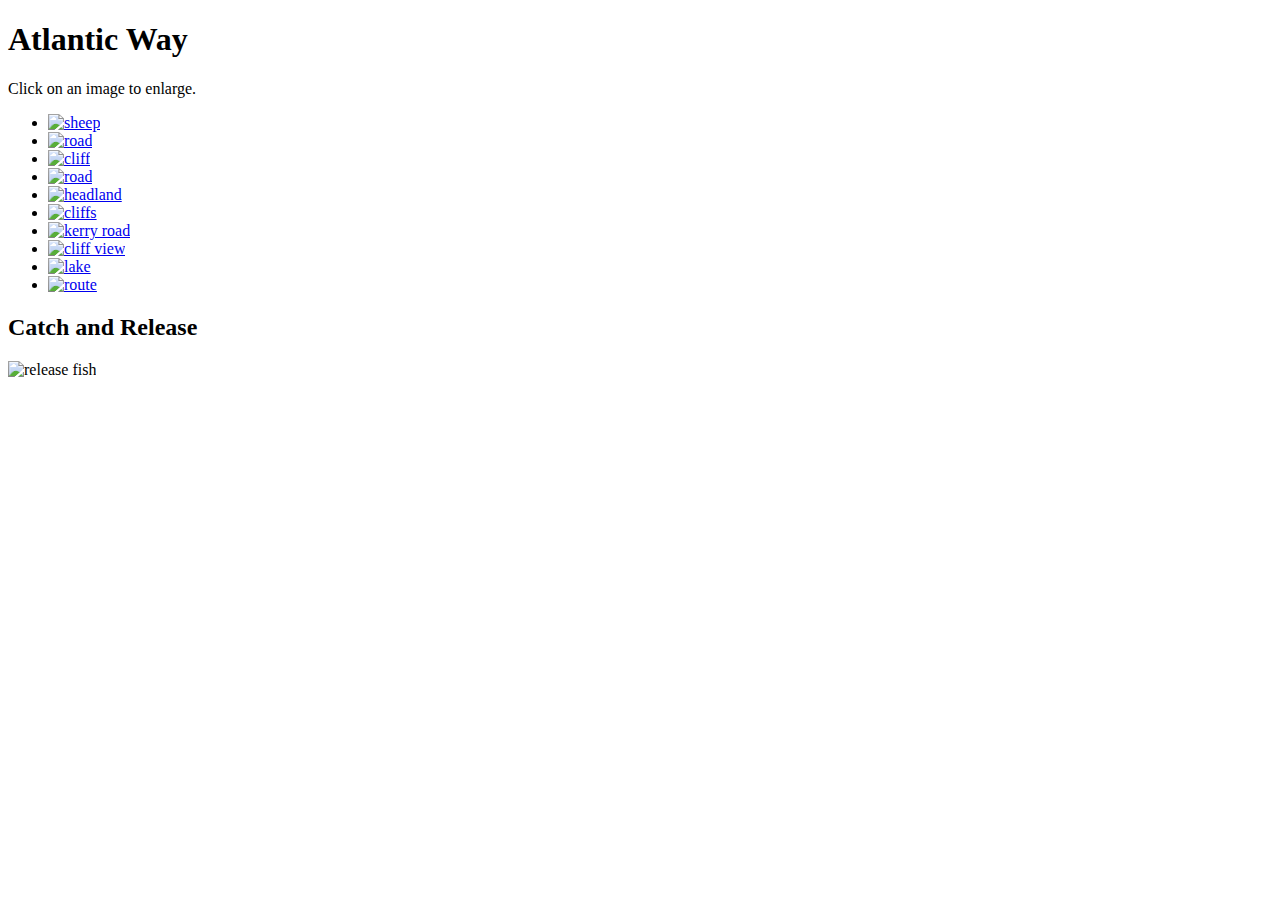
==== index.html @ 3f341a25 "add" ====
<!DOCTYPE html>
<html lang="en">
<head>
    <meta charset="UTF-8">
    <meta name="viewport" content="width=device-width, initial-scale=1">
    <title>Fishing Images Viewer</title>
    <link rel="stylesheet" href="image_swap.css">
</head>
<body>
    <main>
        <h1>Atlantic Way</h1>
        <p>Click on an image to enlarge.</p>

        <ul id="image_list">
            <li><a href="images/sheep.jpg" title="Local sheep">
                <img src="thumbnails/sheep.jpg" alt="sheep"></a></li>
                <li><a href="images/road.jpg" title="Cliffside road">
                <img src="thumbnails/road.jpg" alt="road"></a></li>
                <li><a href="images/cliffside.jpg" title="Cliffside sights">
                <img src="thumbnails/cliffside.jpg" alt="cliff"></a></li>
                <li><a href="images/drive.jpg" title="Coastal road">
                <img src="thumbnails/drive.jpg" alt="road"></a></li>
                <li><a href="images/headland.jpg" title="Northern headlands">
                <img src="thumbnails/headland.jpg" alt="headland"></a></li>
                <li><a href="images/galway.jpg" title="Cliffs of Galway">
                <img src="thumbnails/galway.jpg" alt="cliffs"></a></li>
                <li><a href="images/rockyroad.jpg" title="Road to Kerry">
                <img src="thumbnails/rockyroad.jpg" alt="kerry road"></a></li>
                <li><a href="images/view.jpg" title="View from cliffs">
                <img src="thumbnails/view.jpg" alt="cliff view"></a></li>
                <li><a href="images/lake.jpg" title="Connemara lake">
                <img src="thumbnails/lake.jpg" alt="lake"></a></li>
                <li><a href="images/atlantic.jpg" title="Scenic route">
                <img src="thumbnails/atlantic.jpg" alt="route"></a></li>
        </ul>

        <h2 id="caption">Catch and Release</h2>
        <p><img id="main_image" src="images/release.jpg" alt="release fish"></p>

        <script src="imageswap.js"></script>
    </main>    
</body>
</html>
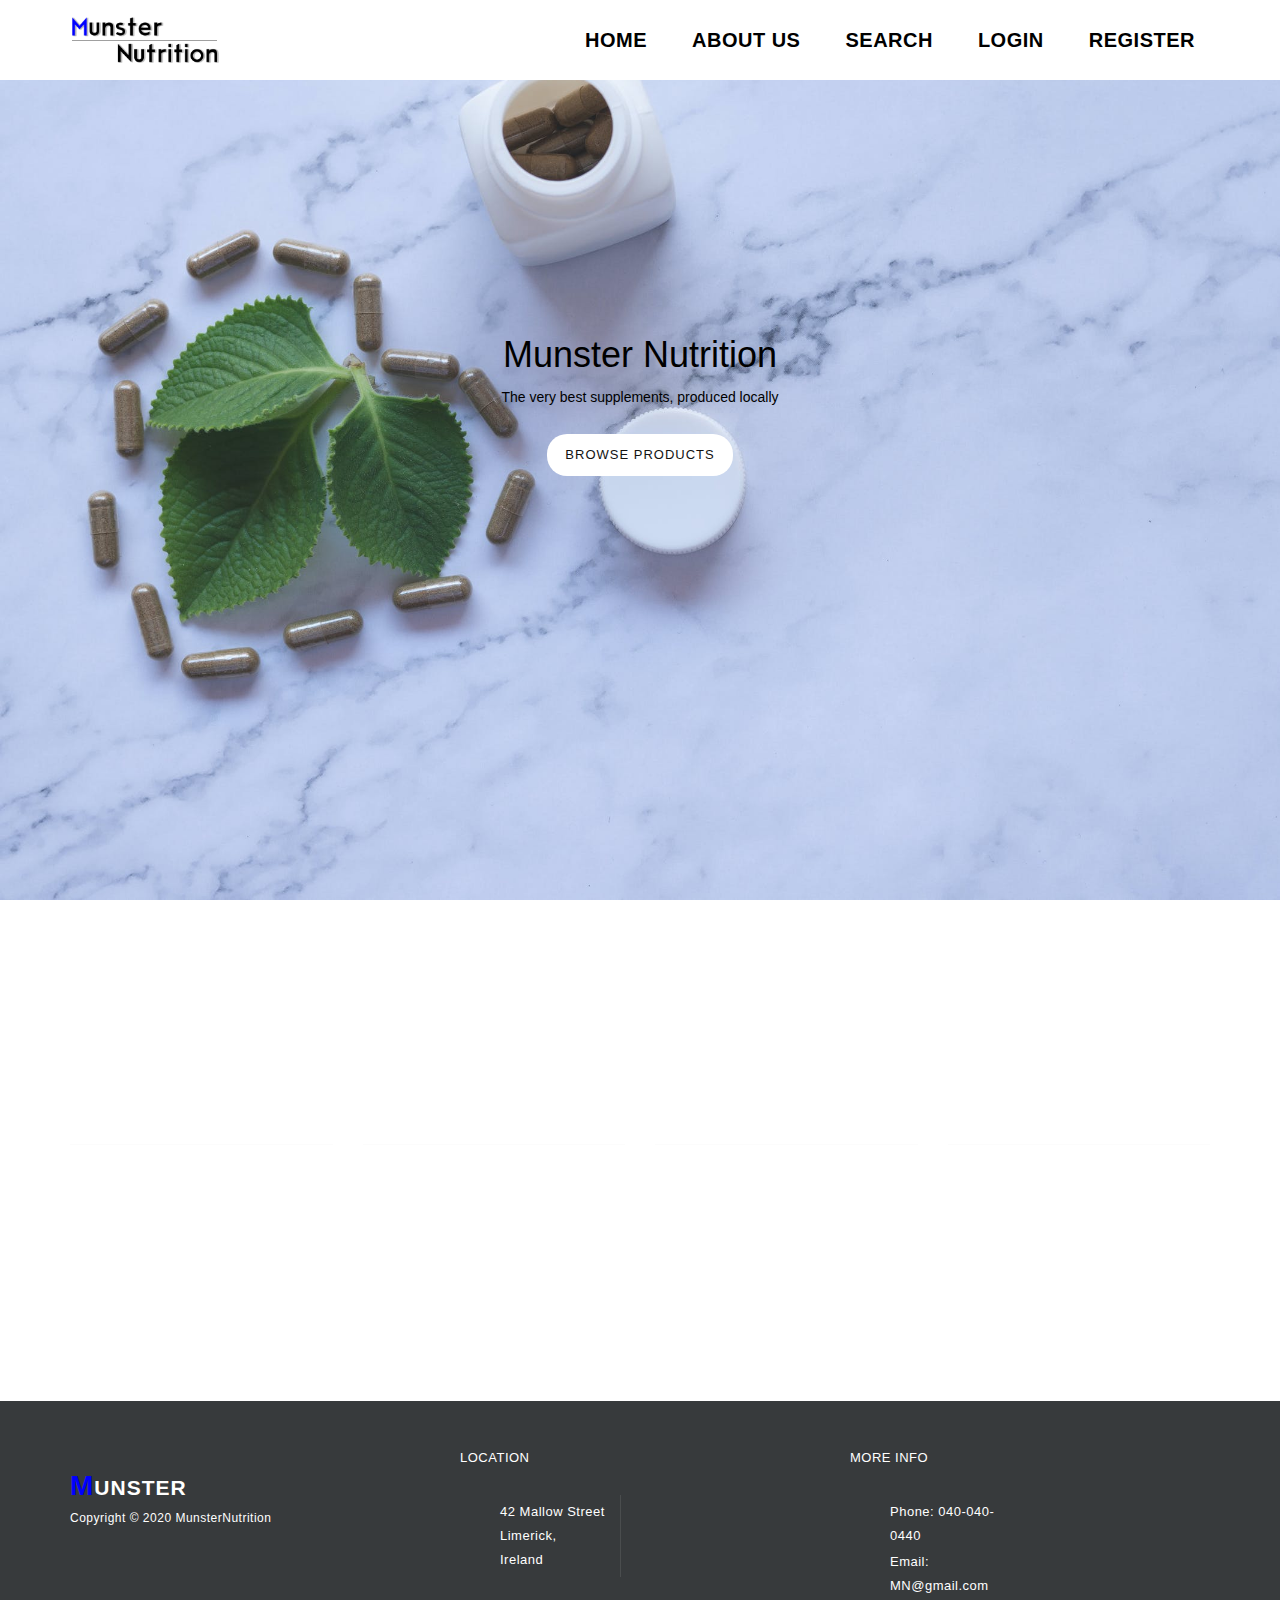
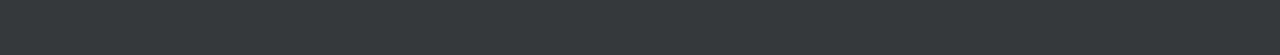
==== commit 1d83286d: "project homepage" ====
--- a/index.html
+++ b/index.html
@@ -1,44 +1,133 @@
 <!DOCTYPE html>
-<html lang="en">
-<head>
-    <meta charset="UTF-8">
-    <meta name="viewport" content="width=device-width, initial-scale=1">
-    <title>Fishing Images Viewer</title>
-    <link rel="stylesheet" href="image_swap.css">
-</head>
+<html>
+    <head>
+        <meta charset="utf-8">
+      
+
+        <title>Monster Nutrition</title>
+        
+        <meta name="viewport" content="width=device-width, initial-scale=1">
+        <link rel="stylesheet" href="css/bootstrap.min.css">
+        <link rel="stylesheet" href="css/mainCss.css">
+        
+
+        
+    </head>
+
 <body>
-    <main>
-        <h1>Atlantic Way</h1>
-        <p>Click on an image to enlarge.</p>
+    <div class="header">
+        <div class="container">
+            
+                <div class="navbar-header">
+                    
+                    <img src="img/logo.jpg" id="logoImg">
+                </div>
+                <!--/.navbar-header-->
+                <div id="main-nav" class="collapse navbar-collapse">
+                    <ul class="nav navbar-nav">
+                        <li><a href="#" >Home</a></li>
+                        <li><a href="#"  data-id="about">About Us</a></li>
+                        <li><a href="#"  data-id="search">search</a></li>
+                        <li><a href="#"  data-id="login">Login</a></li>
+                        <li><a href="#"  data-id="register">Register</a></li>
+                    </ul>
+                </div>
+            
+        </div>
+       
+    </div>
+   
 
-        <ul id="image_list">
-            <li><a href="images/sheep.jpg" title="Local sheep">
-                <img src="thumbnails/sheep.jpg" alt="sheep"></a></li>
-                <li><a href="images/road.jpg" title="Cliffside road">
-                <img src="thumbnails/road.jpg" alt="road"></a></li>
-                <li><a href="images/cliffside.jpg" title="Cliffside sights">
-                <img src="thumbnails/cliffside.jpg" alt="cliff"></a></li>
-                <li><a href="images/drive.jpg" title="Coastal road">
-                <img src="thumbnails/drive.jpg" alt="road"></a></li>
-                <li><a href="images/headland.jpg" title="Northern headlands">
-                <img src="thumbnails/headland.jpg" alt="headland"></a></li>
-                <li><a href="images/galway.jpg" title="Cliffs of Galway">
-                <img src="thumbnails/galway.jpg" alt="cliffs"></a></li>
-                <li><a href="images/rockyroad.jpg" title="Road to Kerry">
-                <img src="thumbnails/rockyroad.jpg" alt="kerry road"></a></li>
-                <li><a href="images/view.jpg" title="View from cliffs">
-                <img src="thumbnails/view.jpg" alt="cliff view"></a></li>
-                <li><a href="images/lake.jpg" title="Connemara lake">
-                <img src="thumbnails/lake.jpg" alt="lake"></a></li>
-                <li><a href="images/atlantic.jpg" title="Scenic route">
-                <img src="thumbnails/atlantic.jpg" alt="route"></a></li>
-        </ul>
 
-        <h2 id="caption">Catch and Release</h2>
-        <p><img id="main_image" src="images/release.jpg" alt="release fish"></p>
+    <div class="parallax-content baner-content" id="home">
+        <div class="container">
+            <div class="text-content">
+                <h2>Munster Nutrition</h2>
+                <p>The very best supplements, produced locally</p>
+                <div class="primary-white-button">
+                    <a href="#" class="scroll-link" data-id="about">Browse Products</a>
+                </div>
+            </div>
+        </div>
+    </div>
 
-        <script src="imageswap.js"></script>
-    </main>    
+
+    <section id="about" class="page-section">
+        <div class="container">
+            <div class="row">
+                <div class="col-md-3 col-sm-6 col-xs-12">
+                    <div class="service-item">
+                        
+                        <h4>Locally Produced</h4>
+                        <div class="line-dec"></div>
+                        <p>Locally made in the county of Limerick, providing the whole province of Munster with top quality supplements.</p>
+                        
+                    </div>
+                </div>
+                <div class="col-md-3 col-sm-6 col-xs-12">
+                    <div class="service-item">
+                        
+                        <h4>Lab Tested</h4>
+                        <div class="line-dec"></div>
+                        <p>All the supplements are lab tested to make sure they give the best performance and are safe for use.</p>
+                        
+                    </div>
+                </div>
+                <div class="col-md-3 col-sm-6 col-xs-12">
+                    <div class="service-item">
+                       
+                        <h4>24/7 Customer Support</h4>
+                        <div class="line-dec"></div>
+                        <p>Our customers are very important for us and we offer 24/7 customer support.</p>
+                        
+                    </div>
+                </div>
+                <div class="col-md-3 col-sm-6 col-xs-12">
+                    <div class="service-item">
+                        
+                        <h4>Wide Range of Products</h4>
+                        <div class="line-dec"></div>
+                        <p>Feel free to browse our wide range of goods.</p>
+                        
+                    </div>
+                </div>
+            </div>
+        </div>
+    </section>
+
+    <footer>
+        <div class="container">
+            <div class="row">
+                <div class="col-md-4 col-sm-12">
+                    <div class="logo">
+                        <a class="logo-ft scroll-top" href="#"><em>M</em>unster</a>
+                        <p>Copyright &copy; 2020 MunsterNutrition 
+                       </p>
+                    </div>
+                </div>
+                <div class="col-md-4 col-sm-12">
+                    <div class="location">
+                        <h4>Location</h4>
+                        <ul>
+                            <li>42 Mallow Street <br>
+                            Limerick, <br>Ireland</li>
+                        </ul>
+                    </div>
+                </div>
+                <div class="col-md-2 col-sm-12">
+                    <div class="contact-info">
+                        <h4>More Info</h4>
+                        <ul>
+                            <li><em>Phone</em>: 040-040-0440</li>
+                            <li><em>Email</em>: MN@gmail.com</li>
+                        </ul>
+                    </div>
+                </div>
+             
+            </div>
+        </div>
+    </footer>
+
+   
 </body>
-</html>
-
+</html>--- a/css/mainCss.css
+++ b/css/mainCss.css
@@ -0,0 +1,426 @@
+
+
+
+
+
+p {
+	color: #7a7a7a;
+	font-size: 14px;
+	line-height: 24px;
+}
+/*for main img*/
+.parallax-content {
+  width: 100%;
+  min-height: 100vh;
+  background-size: cover;
+}
+
+
+.primary-white-button a {
+	display: inline-block;
+	background-color: #fff;
+	font-size: 13px;
+	padding: 12px 18px;
+	color: #121212;
+	font-weight: 500;
+	letter-spacing: 1px;
+	text-transform: uppercase;
+	text-decoration: none;
+	border-radius: 20px;
+}
+
+
+/*for moving navbar*/
+.header {
+    position: fixed;
+    top: 0;
+    left: 0;
+    width: 100%;
+    padding: 0;
+    z-index: 10000;
+    transition: all 0.2s ease-in-out;
+    height: 80px;
+    background-color:white;
+
+
+    
+    text-align: center;
+    line-height: 40px;
+}
+
+
+
+
+
+.navbar-nav>li>a {
+	color: black;
+	font-size: 20px;
+	font-weight: 700;
+	text-transform: uppercase;
+	text-shadow: none;
+	line-height: 80px;
+	padding: 0px;
+	letter-spacing: 0.5px;
+}
+
+.navbar-nav>li {
+	margin-left: 45px;
+}
+
+@media (min-width: 768px) {
+    .header .navbar-brand {
+        padding-left: 0;
+    }
+    .navbar-nav {
+        float: right;
+    }
+}
+@media (max-width: 480px) {
+    .page-section h1 {
+        font-size: 3em;
+    }
+    .page-section h2 {
+        font-size: 2em;
+    }
+    .page-section p {
+        font-size: 1em;
+        margin: 0 0 20px;
+    }
+}
+
+/*main image*/
+.baner-content {
+	width: 100%;
+  	padding-top: 35vh;
+  	text-align: center;
+  	background-image: url(../img/main_image.jpg);
+  	vertical-align: middle;
+}
+
+#logoImg {
+	
+	max-height: 50px;
+	padding:2px;
+	margin-top: 15px;
+}
+
+.baner-content .text-content {
+	text-align: center;
+}
+
+.baner-content .text-content h2 {
+	font-size: 36px;
+	font-weight: 400;
+	color: black;
+}
+
+.baner-content .text-content p {
+	color: black;
+	font-size: 14px;
+	line-height: 24px;
+	padding: 0px 25%;
+}
+
+.baner-content .text-content .primary-white-button {
+	margin-top: 25px;
+}
+
+/*second img*/
+#about {
+	padding: 150px 0px;
+	background-image: url(../img/about_us.jpg);
+	background-repeat: no-repeat;
+	background-size: cover;
+	background-attachment: fixed;
+}
+
+#about .service-item {
+	text-align: center;
+}
+
+#about .service-item .icon {
+	width: 110px;
+	height: 110px;
+	display: inline-block;
+	text-align: center;
+	line-height: 104px;
+	border: 3px solid #fff;
+	border-radius: 50%;
+	background-color: #f7c552;
+}
+
+#about .service-item h4 {
+	margin-bottom: 30px;
+	margin-top: 45px;
+	font-size: 17px;
+	font-weight: 500;
+	color: #fff;
+	letter-spacing: 1px;
+}
+
+#about .service-item .line-dec {
+	width: 100%;
+	height: 1px;
+	background-color: rgba(250, 250, 250, 0.5);
+}
+
+#about .service-item p {
+	color: #fff;
+	margin-top: 30px;
+}
+
+#about .service-item .primary-blue-button {
+	margin-top: 35px;
+}
+
+
+
+
+
+
+
+footer {
+	margin-top: -6px;
+	background-color: #373a3c;
+	padding: 50px 0px;
+}
+footer .logo em {
+	font-style: normal;
+	font-size: 28px;
+	color: blue;
+}
+footer .logo-ft {
+	display: inline-block;
+	margin-top: 15px;
+	text-decoration: none;
+	color: #fff;
+	font-size: 21px;
+	font-weight: 900;
+	text-transform: uppercase;
+	text-shadow: none;
+	letter-spacing: 1px;
+}
+
+footer .logo p {
+	font-weight: 300;
+	font-size: 12px;
+	color: #fff;
+	margin-bottom: -10px;
+	letter-spacing: 0.5px;
+}
+
+
+footer .logo a {
+	color: #FFF;
+}
+
+footer .logo a:hover {
+	color: black;
+}
+
+footer .location h4 {
+	margin-top: 0px;
+	font-size: 13px;
+	font-weight: 500;
+	color: #fff;
+	text-transform: uppercase;
+	letter-spacing: 0.5px;
+	margin-bottom: 30px;
+}
+
+footer .location ul li {
+	font-size: 13px;
+	color: #fff;
+	display: inline-block;
+	line-height: 24px;
+	letter-spacing: 0.5px;
+	padding-top: 5px;
+	padding-bottom: 5px;
+}
+
+footer .location ul li:first-child {
+	margin-right: 15px;
+	padding-right: 15px;
+	border-right: 1px solid rgba(250, 250, 250, 0.1);
+}
+
+footer .contact-info h4 {
+	margin-top: 0px;
+	font-size: 13px;
+	font-weight: 500;
+	color: #fff;
+	text-transform: uppercase;
+	letter-spacing: 0.5px;
+	margin-bottom: 30px;
+}
+
+footer .contact-info ul li {
+	font-size: 13px;
+	color: #fff;
+	display: inline-block;
+	line-height: 24px;
+	letter-spacing: 0.5px;
+	padding-top: 5px;
+	padding-bottom: 5px;
+	font-weight: 300;
+	margin-bottom: -15px;
+}
+
+footer .contact-info ul li em {
+	font-style: normal;
+	font-weight: 500;
+}
+
+
+/* RESPONSIVE */
+
+@media (max-width: 991px){
+
+	.baner-content .text-content p {
+		padding: 0px 15%;
+	}
+
+
+	#about .service-item {
+		margin-bottom: 80px;
+	} 
+
+	#portfolio .section-heading {
+		text-align: center;
+		padding-top: 100px;
+		padding-bottom: 100px;
+		background-color: #33c1cf;
+		height: 505px;
+		margin-left: -15px;
+		padding-left: 0vh;
+		margin-right: -15px;
+		padding-right: 0vh;
+		overflow: hidden;
+	}
+
+	#portfolio .section-heading .line-dec {
+		margin: 20px auto 15px auto;
+	}
+
+	#portfolio .section-heading p {
+		padding: 0px 20px;
+	}
+
+	.projects-holder {
+		text-align: center;
+		padding: 15px 0px;
+	}
+
+	#portfolio .project-item {
+		margin: 15px 0px;
+	}
+
+	#blog .section-heading {
+		text-align: center;
+		padding-top: 100px;
+		padding-bottom: 100px;
+		background-color: rgba(0, 0, 0, 0.5);
+		margin-left: -15px;
+		padding-left: 0vh;
+		margin-right: -15px;
+		padding-right: 0vh;
+		overflow: hidden;
+	}
+
+	#blog .section-heading .line-dec {
+		margin: 20px auto 15px auto;
+	}
+
+	#blog .section-heading p {
+		padding: 0px 30px;
+	}
+
+	.tabs {
+		padding: 0px 45px;
+	}
+
+	#first-tab-group {
+		margin-bottom: 30px;
+	}
+
+	#contact-us .section-heading p {
+		padding: 0px 10%;
+	}
+
+	footer {
+		text-align: center;
+	}
+
+	footer .logo {
+		margin-bottom: 30px;
+		padding-bottom: 30px;
+		border-bottom: 1px solid rgba(250, 250, 250, 0.1);
+	}
+
+	footer .location {
+		margin-bottom: 30px;
+		padding-bottom: 30px;
+		border-bottom: 1px solid rgba(250, 250, 250, 0.1);
+	}
+
+	footer .contact-info {
+		margin-bottom: 30px;
+		padding-bottom: 30px;
+		border-bottom: 1px solid rgba(250, 250, 250, 0.1);
+	}
+
+	footer .contact-info ul li {
+		margin-right: 10px;
+		margin-left: 10px;
+	}
+
+}
+
+@media (max-width: 768px){
+	.baner-content .text-content p {
+		padding: 0px 10%;
+	}
+	#main-nav {
+		margin-left: -15px;
+		margin-right: -15px;
+		border-top: none;
+		margin-top: 15px;
+		background-color: rgba(250, 250, 250, 0.95);
+	}
+
+	.navbar-nav {
+		margin-top: 0px;
+		margin-bottom: 0px;
+	}
+
+	.navbar-inverse .navbar-nav>li {
+		margin-left: 0px;
+		border-bottom: 1px solid rgba(0, 0, 0, 0.1);
+	}
+
+	.navbar-inverse .navbar-nav>li:last-child {
+		border-bottom: none;
+	}
+
+
+	.navbar-inverse .navbar-nav>li>a {
+		font-family: 'Roboto', sans-serif;
+		line-height: 55px;
+		color: #343434;
+	}
+
+}
+
+@media (max-width: 385px){
+
+	footer .location ul li {
+		display: block;
+	}
+
+	footer .location ul li:first-child {
+		margin-right: 0px;
+		padding-right: 0px;
+		border-right: none;
+	}
+
+}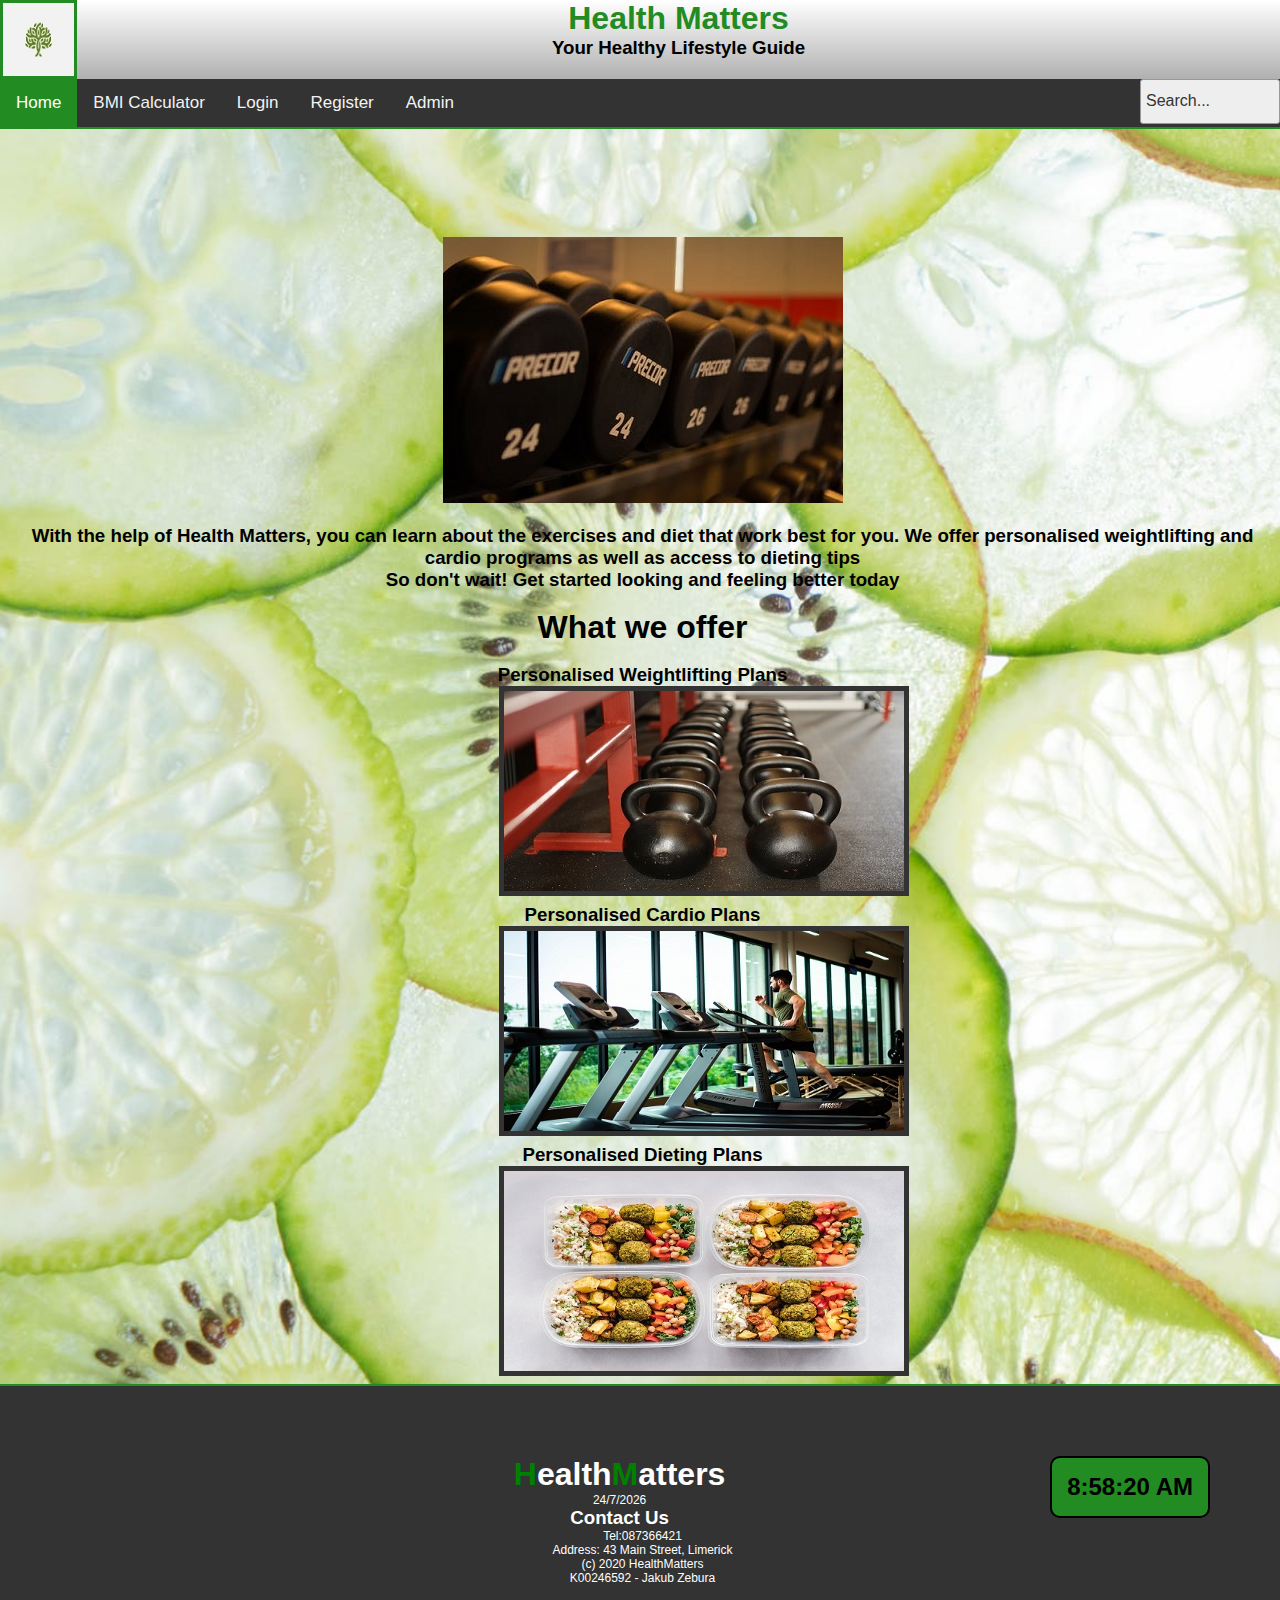
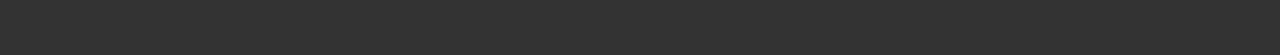
==== commit 71a25dd1: "add" ====
--- a/index.html
+++ b/index.html
@@ -1,133 +1,152 @@
 <!DOCTYPE html>
-<html>
+<!--
+To change this license header, choose License Headers in Project Properties.
+To change this template file, choose Tools | Templates
+and open the template in the editor.
+-->
+<html lang="en">
+   
     <head>
-        <meta charset="utf-8">
+        <title>Health Matters</title>
+        <meta charset="UTF-8">
+        <meta name="viewport" content="width=device-width, initial-scale=1.0">
+        <link rel="stylesheet" href="css/mainCss.css">
+        <link rel="shortcut icon"  href=”images/treelogo.jpg”>
+        <link rel="stylesheet" href="https://cdnjs.cloudflare.com/ajax/libs/font-awesome/4.7.0/css/font-awesome.min.css">
+        
+    </head>
+    <body>
+    <div class="content">
+        <header>
+            <a href="index.html"> <img src="images/treelogo.jpg" alt="Logo" id="tlogo"></a>
+    <h1>Health Matters</h1>
+    <h3>Your Healthy Lifestyle Guide</h3>
+            
+         <div class="topnav" id="myTopnav">
+  <a href="index.html" class="active">Home</a>
+  <a href="bmi.html">BMI Calculator</a>
+  <a href="login.html">Login</a>
+  <a href="register.html">Register</a>
+  <a href="adminlogin.html">Admin</a>
+    <a href="javascript:void(0);" class="icon" onclick="myFunction()">
+        <i class="fa fa-bars"></i> </a>
+        <label for="searchfield">
+                    <input type="search" name="searchfield" id="searchfield" placeholder="Search...">
+                </label>
+</div>   
+            
+            
+            
+ </header>
+        <main>
+            
+         
+         
+          <ul id="image_list">
+            <li><a href="images/weights2.jpg">
+                </a></li>
+                <li><a href="images/deadlift.jpeg">
+                </a></li>
+                <li><a href="images/meal2.jpeg">
+               </a></li>
+               <li><a href="images/meal3.jpeg">
+               </a></li>
+               <li><a href="images/cardio2.jpeg">
+               </a></li>
+               <li><a href="images/weights3.jpeg">
+               </a></li>
+
+        </ul>
+    
+        <p><img id="main_image" src="images/weights2.jpg" alt="weights"></p>
+             
+ 
+       
+    
+        <br>    
+<h3>With the help of Health Matters, you can learn about
+   the exercises and diet that work best for you. We offer personalised weightlifting and cardio programs as well as access to dieting tips</h3> 
+        <h3>So don't wait! Get started looking and feeling better today</h3>
       
+        <br>  
+<h1>What we offer</h1>
+<br>
+      <h3>Personalised Weightlifting Plans</h3>
+      <div class="flip-card">
+  <div class="flip-card-inner">
+    <div class="flip-card-front">
+      <img src="images/weight.jpeg" alt="Avatar" id="page">
+    </div>
+    <div class="flip-card-back">
+      <h1>Weightlifting</h1>
+      <p>Weightlifting training can help you manage or lose weight while increasing your muscle mass and increase your metabolism to help you burn more calories. It can also increase bone density and reduce the risk of osteoporosis.</p>
+    </div>
+  </div>
+</div>
+      
+   <br>    
+<h3>Personalised Cardio Plans</h3>
+<div class="flip-card">
+  <div class="flip-card-inner">
+    <div class="flip-card-front">
+      <img src="images/cardio.jpeg" alt="Avatar" id="page2">
+    </div>
+    <div class="flip-card-back">
+      <h1>Cardio</h1>
+      <p>Want to lose weight or increase your overall stamina? Cardiovascular exercise burns calories and improves overall health. It can reduce belly fat, promote brain growth, prevent stress, and help you focus.</p>
+    </div>
+  </div>
+</div>
 
-        <title>Monster Nutrition</title>
-        
-        <meta name="viewport" content="width=device-width, initial-scale=1">
-        <link rel="stylesheet" href="css/bootstrap.min.css">
-        <link rel="stylesheet" href="css/mainCss.css">
+<br>
+       <h3>Personalised Dieting Plans</h3>
+       <div class="flip-card">
+  <div class="flip-card-inner">
+    <div class="flip-card-front">
+      <img src="images/meal.jpeg" alt="Avatar" id="page3">
+    </div>
+    <div class="flip-card-back">
+      <h1>Dieting</h1>
+      <p>You can find many diets online, but we at Health Matters know that each body is unique and we offer a personalised dieting plan for our customers. Maintaining a healthy diet is probably the most important thing you can do to promote overall health.</p>
+      
+    </div>
+  </div>
+</div>
+
+
+       <br>
+
+
+
         
 
+    <footer>
         
-    </head>
+        <span id="clock"></span>
+        <h1><strong>H</strong>ealth<strong>M</strong>atters</h1>
+        <p id="date"></p>
+        <h3>Contact Us</h3>
+        <p id="contact"> Tel:087366421<p>
+        <p id="contact2"> Address: 43 Main Street, Limerick<p>
+         
+     
+    <p>(c) 2020 HealthMatters</p>
+    <p>K00246592 - Jakub Zebura</p>
+    
+    
+    
+    
+    </footer>        
+            
 
-<body>
-    <div class="header">
-        <div class="container">
+  
             
-                <div class="navbar-header">
-                    
-                    <img src="img/logo.jpg" id="logoImg">
-                </div>
-                <!--/.navbar-header-->
-                <div id="main-nav" class="collapse navbar-collapse">
-                    <ul class="nav navbar-nav">
-                        <li><a href="#" >Home</a></li>
-                        <li><a href="#"  data-id="about">About Us</a></li>
-                        <li><a href="#"  data-id="search">search</a></li>
-                        <li><a href="#"  data-id="login">Login</a></li>
-                        <li><a href="#"  data-id="register">Register</a></li>
-                    </ul>
-                </div>
-            
-        </div>
-       
+        </main>
+        <script src="js/mainJS.js"></script>
+        <script src="js/date.js"></script>
+        
     </div>
-   
-
-
-    <div class="parallax-content baner-content" id="home">
-        <div class="container">
-            <div class="text-content">
-                <h2>Munster Nutrition</h2>
-                <p>The very best supplements, produced locally</p>
-                <div class="primary-white-button">
-                    <a href="#" class="scroll-link" data-id="about">Browse Products</a>
-                </div>
-            </div>
-        </div>
-    </div>
-
-
-    <section id="about" class="page-section">
-        <div class="container">
-            <div class="row">
-                <div class="col-md-3 col-sm-6 col-xs-12">
-                    <div class="service-item">
-                        
-                        <h4>Locally Produced</h4>
-                        <div class="line-dec"></div>
-                        <p>Locally made in the county of Limerick, providing the whole province of Munster with top quality supplements.</p>
-                        
-                    </div>
-                </div>
-                <div class="col-md-3 col-sm-6 col-xs-12">
-                    <div class="service-item">
-                        
-                        <h4>Lab Tested</h4>
-                        <div class="line-dec"></div>
-                        <p>All the supplements are lab tested to make sure they give the best performance and are safe for use.</p>
-                        
-                    </div>
-                </div>
-                <div class="col-md-3 col-sm-6 col-xs-12">
-                    <div class="service-item">
-                       
-                        <h4>24/7 Customer Support</h4>
-                        <div class="line-dec"></div>
-                        <p>Our customers are very important for us and we offer 24/7 customer support.</p>
-                        
-                    </div>
-                </div>
-                <div class="col-md-3 col-sm-6 col-xs-12">
-                    <div class="service-item">
-                        
-                        <h4>Wide Range of Products</h4>
-                        <div class="line-dec"></div>
-                        <p>Feel free to browse our wide range of goods.</p>
-                        
-                    </div>
-                </div>
-            </div>
-        </div>
-    </section>
-
-    <footer>
-        <div class="container">
-            <div class="row">
-                <div class="col-md-4 col-sm-12">
-                    <div class="logo">
-                        <a class="logo-ft scroll-top" href="#"><em>M</em>unster</a>
-                        <p>Copyright &copy; 2020 MunsterNutrition 
-                       </p>
-                    </div>
-                </div>
-                <div class="col-md-4 col-sm-12">
-                    <div class="location">
-                        <h4>Location</h4>
-                        <ul>
-                            <li>42 Mallow Street <br>
-                            Limerick, <br>Ireland</li>
-                        </ul>
-                    </div>
-                </div>
-                <div class="col-md-2 col-sm-12">
-                    <div class="contact-info">
-                        <h4>More Info</h4>
-                        <ul>
-                            <li><em>Phone</em>: 040-040-0440</li>
-                            <li><em>Email</em>: MN@gmail.com</li>
-                        </ul>
-                    </div>
-                </div>
-             
-            </div>
-        </div>
-    </footer>
-
-   
-</body>
-</html>+  
+        
+    </body>
+</html>
--- a/css/mainCss.css
+++ b/css/mainCss.css
@@ -1,426 +1,306 @@
 
-
-
-
-
-p {
-	color: #7a7a7a;
-	font-size: 14px;
-	line-height: 24px;
-}
-/*for main img*/
-.parallax-content {
+* {
+    
+    padding: 0;
+    margin: 0;
+}
+
+.topnav {
+  overflow: hidden;
+  background-color: #333;
   width: 100%;
-  min-height: 100vh;
-  background-size: cover;
-}
-
-
-.primary-white-button a {
-	display: inline-block;
-	background-color: #fff;
-	font-size: 13px;
-	padding: 12px 18px;
-	color: #121212;
-	font-weight: 500;
-	letter-spacing: 1px;
-	text-transform: uppercase;
-	text-decoration: none;
-	border-radius: 20px;
-}
-
-
-/*for moving navbar*/
-.header {
-    position: fixed;
+
+    
+ 
+}
+
+.topnav a {
+  float: left;
+  display: block;
+  color: #f2f2f2;
+  text-align: center;
+  
+  padding: 14px 16px;
+  text-decoration: none;
+  font-size: 17px;
+}
+
+.topnav a:hover {
+  background-color: #ddd;
+  color: black;
+}
+
+.topnav a.active {
+  background-color: #228B22;
+  color: white;
+}
+
+.topnav .icon {
+  display: none;
+}
+
+@media screen and (max-width: 600px) {
+  .topnav a:not(:first-child) {display: none;}
+  .topnav a.icon {
+    float: right;
+    display: block;
+  }
+}
+
+@media screen and (max-width: 600px) {
+  .topnav.responsive {position: relative;}
+  .topnav.responsive .icon {
+    position: absolute;
+    right: 0;
     top: 0;
-    left: 0;
-    width: 100%;
-    padding: 0;
-    z-index: 10000;
-    transition: all 0.2s ease-in-out;
-    height: 80px;
-    background-color:white;
-
-
-    
+  }
+  .topnav.responsive a {
+    float: none;
+    display: block;
+    text-align: left;
+  }
+}
+
+/* The flip card container - set the width and height to whatever you want. We have added the border property to demonstrate that the flip itself goes out of the box on hover (remove perspective if you don't want the 3D effect */
+.flip-card {
+  background-color: transparent;
+  width: 400px;
+  margin-left: 39%;
+  height: 200px;
+  perspective: 1000px; 
+}
+
+/* This container is needed to position the front and back side */
+.flip-card-inner {
+  position: relative;
+  width: 100%;
+  height: 100%;
+  text-align: center;
+  
+  transition: transform 0.8s;
+  transform-style: preserve-3d;
+}
+
+/* Do an horizontal flip when you move the mouse over the flip box container */
+.flip-card:hover .flip-card-inner {
+  transform: rotateY(180deg);
+}
+
+/* Position the front and back side */
+.flip-card-front, .flip-card-back {
+  position: absolute;
+  width: 100%;
+  height: 100%;
+  -webkit-backface-visibility: hidden; /* Safari */
+  backface-visibility: hidden;
+}
+
+
+
+/* Style the back side */
+.flip-card-back {
+  background-color: #333;
+  color: white;
+  transform: rotateY(180deg);
+}
+.flip-card-back h1{
+    color: #228B22;
+}
+
+/*mobile view for flipcards*/
+@media screen and (max-width: 600px) {
+  .flip-card {
+  background-color: transparent;
+  width: 400px;
+  margin-left: 5%;
+  height: 200px;
+  perspective: 1000px; 
+}
+  }
+
+
+
+
+
+
+
+
+
+
+
+
+/*clock*/
+#clock {
+  float: right;
+  margin-left: -10%;
+  font: bold 24px sans-serif;   /* Use a big bold font */
+  background: #228B22;             /* on a light bluish-gray background. */
+  padding: 15px;                /* Surround it with some space */
+  border: solid black 2px;      /* and a solid black border */
+  border-radius: 10px;          /* with rounded corners. */
+}
+/*mobile view for clock*/
+@media screen and (max-width: 600px) {
+  #clock {
+  float: left;
+  margin-right: -15%;
+  font: bold 24px sans-serif;   /* Use a big bold font */
+  background: #228B22;             /* on a light bluish-gray background. */
+  padding: 1px;                /* Surround it with some space */
+  border: solid black 2px;      /* and a solid black border */
+  border-radius: 10px;          /* with rounded corners. */
+}
+  }
+
+
+
+
+
+
+
+#searchfield::placeholder {
+                color: #333;
+            }
+
+            #searchfield {
+                
+                box-sizing: content-box;
+                font-size: 100%;
+                font-family: inherit;
+                height: 35px;
+                
+            }
+
+            #searchfield {
+                float: right;
+                background: #eee;
+                border: solid 1px #999;
+                border-radius: 3px;
+
+                padding: 4px 5px 4px 5px;
+                width: 8em;
+
+                transition: all .3s;
+            }
+  #searchfield:focus {
+                width: 25em;
+                background-color: #fff;
+                border-color: #74abff;
+
+                box-shadow: 0 0 10px rgba(109, 207, 246, .75);
+            }
+
+/*mobile view for searchbar*/
+@media screen and (max-width: 600px) {
+  #searchfield:focus {
+                width: 15em;
+                background-color: #fff;
+                border-color: #74abff;
+
+                box-shadow: 0 0 10px rgba(109, 207, 246, .75);
+            }
+  }
+
+
+
+
+            main {
+                text-align: center;
+                
+            }            
+.content {
+    
+    
+   
+   
+   background-image: url(../images/zdje.jpeg);
+   background-size: cover;
+    
+    
+font-family: sans-serif; 
+
+   
+}
+.content p,h1,h2,h3 {padding-left: 5px;
+
+}
+
+#page{border: #333 5px solid;
+  width: 400px;
+  height: 200px;
+  
+}
+#page2{border: #333 5px solid;
+  width: 400px;
+  height: 200px;
+  
+}
+#page3{border: #333 5px solid;
+  width: 400px;
+  height: 200px;
+  
+}
+
+header img{border: #228B22 3px solid;
+    width: 71px;
+   
+}
+
+
+
+h1 {font-size: 2em;
+font-family: arial;}
+
+
+
+header img {float: left;
+max-width: 140px;
+min-width: 70px;
+max-height: 90px;
+}
+
+header h1{
+text-align: center;
+color: #228B22;
+font-family: arial;
+
+}
+
+header{border-bottom: #228B22 2px solid;
+    background-image: linear-gradient(white, grey);
+}
+
+header h3{
+  font-family: arial;  
+text-align: center;}
+
+
+
+footer { clear: both;
+background-color: #333;
+padding: 70px;
+border-top: #228B22 2px solid;}
+
+footer p { font-size: 0.75em;
+text-align: center;
+    color: white;
+}
+footer h3{
+    color: white;
+    
+}
+
+footer h1 {
+    font-size: 2em;
     text-align: center;
-    line-height: 40px;
-}
-
-
-
-
-
-.navbar-nav>li>a {
-	color: black;
-	font-size: 20px;
-	font-weight: 700;
-	text-transform: uppercase;
-	text-shadow: none;
-	line-height: 80px;
-	padding: 0px;
-	letter-spacing: 0.5px;
-}
-
-.navbar-nav>li {
-	margin-left: 45px;
-}
-
-@media (min-width: 768px) {
-    .header .navbar-brand {
-        padding-left: 0;
-    }
-    .navbar-nav {
-        float: right;
-    }
-}
-@media (max-width: 480px) {
-    .page-section h1 {
-        font-size: 3em;
-    }
-    .page-section h2 {
-        font-size: 2em;
-    }
-    .page-section p {
-        font-size: 1em;
-        margin: 0 0 20px;
-    }
-}
-
-/*main image*/
-.baner-content {
-	width: 100%;
-  	padding-top: 35vh;
-  	text-align: center;
-  	background-image: url(../img/main_image.jpg);
-  	vertical-align: middle;
-}
-
-#logoImg {
-	
-	max-height: 50px;
-	padding:2px;
-	margin-top: 15px;
-}
-
-.baner-content .text-content {
-	text-align: center;
-}
-
-.baner-content .text-content h2 {
-	font-size: 36px;
-	font-weight: 400;
-	color: black;
-}
-
-.baner-content .text-content p {
-	color: black;
-	font-size: 14px;
-	line-height: 24px;
-	padding: 0px 25%;
-}
-
-.baner-content .text-content .primary-white-button {
-	margin-top: 25px;
-}
-
-/*second img*/
-#about {
-	padding: 150px 0px;
-	background-image: url(../img/about_us.jpg);
-	background-repeat: no-repeat;
-	background-size: cover;
-	background-attachment: fixed;
-}
-
-#about .service-item {
-	text-align: center;
-}
-
-#about .service-item .icon {
-	width: 110px;
-	height: 110px;
-	display: inline-block;
-	text-align: center;
-	line-height: 104px;
-	border: 3px solid #fff;
-	border-radius: 50%;
-	background-color: #f7c552;
-}
-
-#about .service-item h4 {
-	margin-bottom: 30px;
-	margin-top: 45px;
-	font-size: 17px;
-	font-weight: 500;
-	color: #fff;
-	letter-spacing: 1px;
-}
-
-#about .service-item .line-dec {
-	width: 100%;
-	height: 1px;
-	background-color: rgba(250, 250, 250, 0.5);
-}
-
-#about .service-item p {
-	color: #fff;
-	margin-top: 30px;
-}
-
-#about .service-item .primary-blue-button {
-	margin-top: 35px;
-}
-
-
-
-
-
-
-
-footer {
-	margin-top: -6px;
-	background-color: #373a3c;
-	padding: 50px 0px;
-}
-footer .logo em {
-	font-style: normal;
-	font-size: 28px;
-	color: blue;
-}
-footer .logo-ft {
-	display: inline-block;
-	margin-top: 15px;
-	text-decoration: none;
-	color: #fff;
-	font-size: 21px;
-	font-weight: 900;
-	text-transform: uppercase;
-	text-shadow: none;
-	letter-spacing: 1px;
-}
-
-footer .logo p {
-	font-weight: 300;
-	font-size: 12px;
-	color: #fff;
-	margin-bottom: -10px;
-	letter-spacing: 0.5px;
-}
-
-
-footer .logo a {
-	color: #FFF;
-}
-
-footer .logo a:hover {
-	color: black;
-}
-
-footer .location h4 {
-	margin-top: 0px;
-	font-size: 13px;
-	font-weight: 500;
-	color: #fff;
-	text-transform: uppercase;
-	letter-spacing: 0.5px;
-	margin-bottom: 30px;
-}
-
-footer .location ul li {
-	font-size: 13px;
-	color: #fff;
-	display: inline-block;
-	line-height: 24px;
-	letter-spacing: 0.5px;
-	padding-top: 5px;
-	padding-bottom: 5px;
-}
-
-footer .location ul li:first-child {
-	margin-right: 15px;
-	padding-right: 15px;
-	border-right: 1px solid rgba(250, 250, 250, 0.1);
-}
-
-footer .contact-info h4 {
-	margin-top: 0px;
-	font-size: 13px;
-	font-weight: 500;
-	color: #fff;
-	text-transform: uppercase;
-	letter-spacing: 0.5px;
-	margin-bottom: 30px;
-}
-
-footer .contact-info ul li {
-	font-size: 13px;
-	color: #fff;
-	display: inline-block;
-	line-height: 24px;
-	letter-spacing: 0.5px;
-	padding-top: 5px;
-	padding-bottom: 5px;
-	font-weight: 300;
-	margin-bottom: -15px;
-}
-
-footer .contact-info ul li em {
-	font-style: normal;
-	font-weight: 500;
-}
-
-
-/* RESPONSIVE */
-
-@media (max-width: 991px){
-
-	.baner-content .text-content p {
-		padding: 0px 15%;
-	}
-
-
-	#about .service-item {
-		margin-bottom: 80px;
-	} 
-
-	#portfolio .section-heading {
-		text-align: center;
-		padding-top: 100px;
-		padding-bottom: 100px;
-		background-color: #33c1cf;
-		height: 505px;
-		margin-left: -15px;
-		padding-left: 0vh;
-		margin-right: -15px;
-		padding-right: 0vh;
-		overflow: hidden;
-	}
-
-	#portfolio .section-heading .line-dec {
-		margin: 20px auto 15px auto;
-	}
-
-	#portfolio .section-heading p {
-		padding: 0px 20px;
-	}
-
-	.projects-holder {
-		text-align: center;
-		padding: 15px 0px;
-	}
-
-	#portfolio .project-item {
-		margin: 15px 0px;
-	}
-
-	#blog .section-heading {
-		text-align: center;
-		padding-top: 100px;
-		padding-bottom: 100px;
-		background-color: rgba(0, 0, 0, 0.5);
-		margin-left: -15px;
-		padding-left: 0vh;
-		margin-right: -15px;
-		padding-right: 0vh;
-		overflow: hidden;
-	}
-
-	#blog .section-heading .line-dec {
-		margin: 20px auto 15px auto;
-	}
-
-	#blog .section-heading p {
-		padding: 0px 30px;
-	}
-
-	.tabs {
-		padding: 0px 45px;
-	}
-
-	#first-tab-group {
-		margin-bottom: 30px;
-	}
-
-	#contact-us .section-heading p {
-		padding: 0px 10%;
-	}
-
-	footer {
-		text-align: center;
-	}
-
-	footer .logo {
-		margin-bottom: 30px;
-		padding-bottom: 30px;
-		border-bottom: 1px solid rgba(250, 250, 250, 0.1);
-	}
-
-	footer .location {
-		margin-bottom: 30px;
-		padding-bottom: 30px;
-		border-bottom: 1px solid rgba(250, 250, 250, 0.1);
-	}
-
-	footer .contact-info {
-		margin-bottom: 30px;
-		padding-bottom: 30px;
-		border-bottom: 1px solid rgba(250, 250, 250, 0.1);
-	}
-
-	footer .contact-info ul li {
-		margin-right: 10px;
-		margin-left: 10px;
-	}
-
-}
-
-@media (max-width: 768px){
-	.baner-content .text-content p {
-		padding: 0px 10%;
-	}
-	#main-nav {
-		margin-left: -15px;
-		margin-right: -15px;
-		border-top: none;
-		margin-top: 15px;
-		background-color: rgba(250, 250, 250, 0.95);
-	}
-
-	.navbar-nav {
-		margin-top: 0px;
-		margin-bottom: 0px;
-	}
-
-	.navbar-inverse .navbar-nav>li {
-		margin-left: 0px;
-		border-bottom: 1px solid rgba(0, 0, 0, 0.1);
-	}
-
-	.navbar-inverse .navbar-nav>li:last-child {
-		border-bottom: none;
-	}
-
-
-	.navbar-inverse .navbar-nav>li>a {
-		font-family: 'Roboto', sans-serif;
-		line-height: 55px;
-		color: #343434;
-	}
-
-}
-
-@media (max-width: 385px){
-
-	footer .location ul li {
-		display: block;
-	}
-
-	footer .location ul li:first-child {
-		margin-right: 0px;
-		padding-right: 0px;
-		border-right: none;
-	}
-
-}+    color: white;
+}
+
+footer strong{
+    color:green;
+}
+
+
+
+
+
